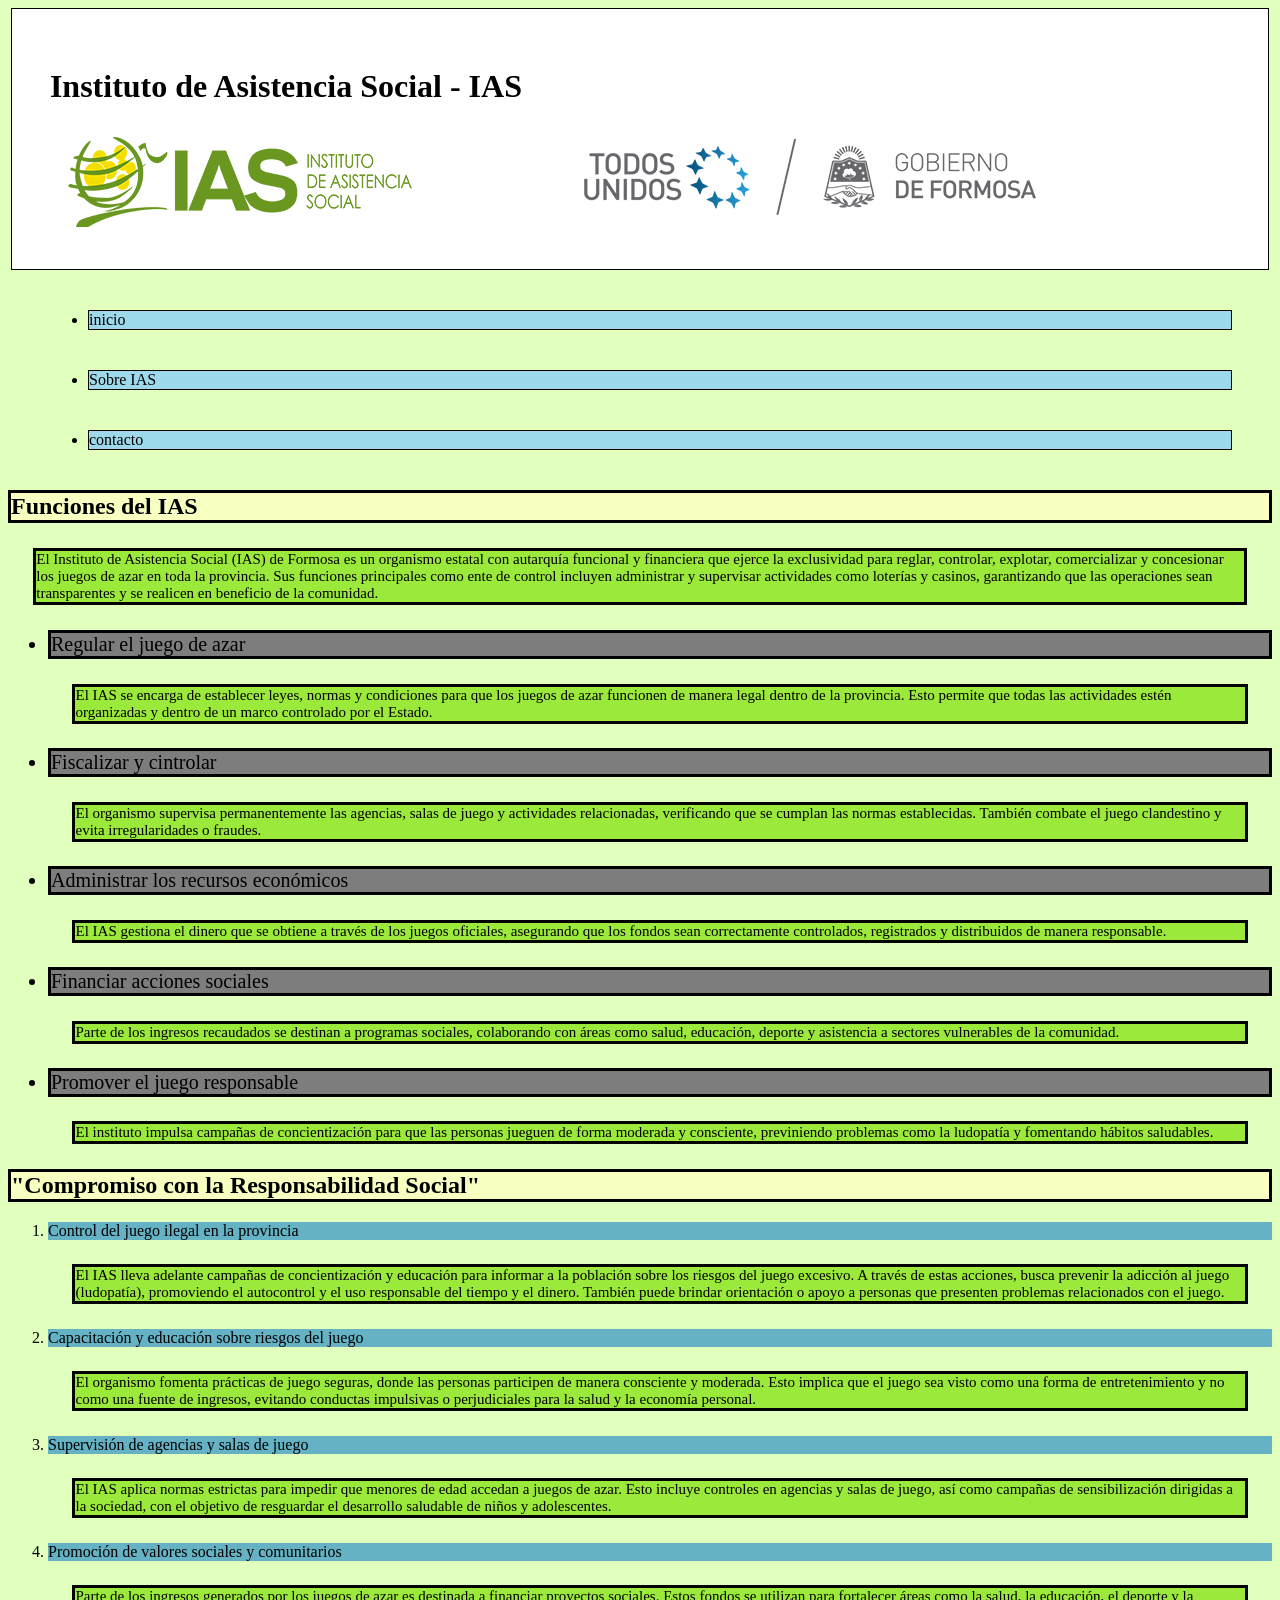
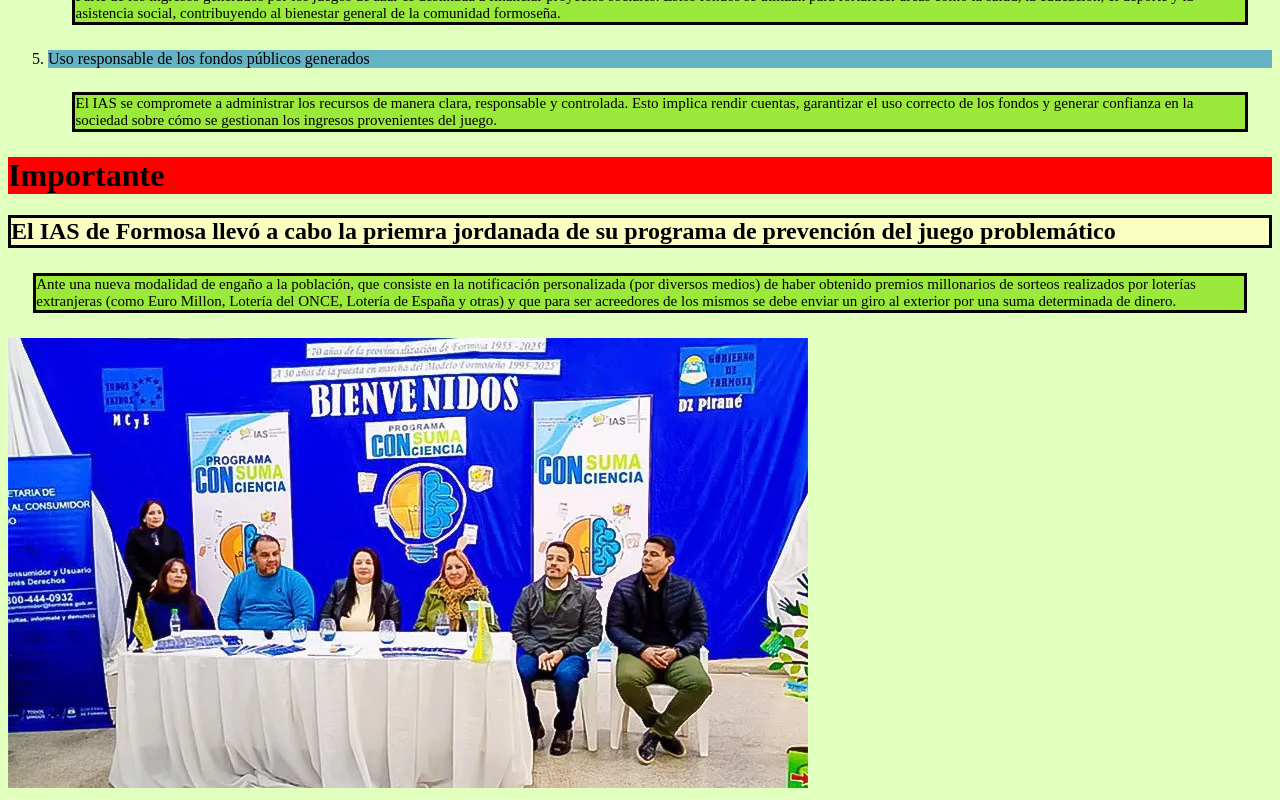
==== proyecto-ias/funciones.html @ 96d4ea1e "segundo commit" ====
<!DOCTYPE html>
<html lang="en">
<head>
    <meta charset="UTF-8">
    <meta name="viewport" content="width=device-width, initial-scale=1.0">
    <title>Document</title>
    <link rel="stylesheet" href="assest/css/style.css">

</head>
<div class="container">
<body>
    <header id="Instituto"><h1>Instituto de Asistencia Social - IAS</h1>
     <img src="assest/img/logo-ias.png" alt="">
    </header>
       <nav>
        <ul>
            <li><a href="index.html">inicio</a></li>
            <li><a href="sobre-ias.html">Sobre IAS</a></li>
            <li><a href="contacto.html">contacto</a></li>
        </ul>
    </nav>
    <main>
        <h2 class="sub-titulos">Funciones del IAS</h2>
        <p class="parrafo">El Instituto de Asistencia Social (IAS) de Formosa es un organismo estatal con autarquía funcional y financiera que ejerce la exclusividad para reglar, controlar, explotar, comercializar y concesionar los juegos de azar en toda la provincia.  Sus funciones principales como ente de control incluyen administrar y supervisar actividades como loterías y casinos, garantizando que las operaciones sean transparentes y se realicen en beneficio de la comunidad. </p>
        <section>
            <ul>
                <li class="titulos">Regular el juego de azar </li>
                <p class="parrafo">El IAS se encarga de establecer leyes, normas y condiciones para que los juegos de azar funcionen de manera legal dentro de la provincia. Esto permite que todas las actividades estén organizadas y dentro de un marco controlado por el Estado.</p>
               
                <li class="titulos">Fiscalizar y cintrolar</li>
                <p class="parrafo">El organismo supervisa permanentemente las agencias, salas de juego y actividades relacionadas, verificando que se cumplan las normas establecidas. También combate el juego clandestino y evita irregularidades o fraudes.</p>
                
                <li class="titulos">Administrar los recursos económicos</li>
                <p class="parrafo">El IAS gestiona el dinero que se obtiene a través de los juegos oficiales, asegurando que los fondos sean correctamente controlados, registrados y distribuidos de manera responsable.</p>
               
                <li class="titulos">Financiar acciones sociales</li>
                <p class="parrafo">Parte de los ingresos recaudados se destinan a programas sociales, colaborando con áreas como salud, educación, deporte y asistencia a sectores vulnerables de la comunidad.</p>
                
                <li class="titulos">Promover el juego responsable</li>
                <p class="parrafo">El instituto impulsa campañas de concientización para que las personas jueguen de forma moderada y consciente, previniendo problemas como la ludopatía y fomentando hábitos saludables.</p>
            </ul>
            <h2 class="sub-titulos"> "Compromiso con la Responsabilidad Social"</h2>
            <ol>
                <li>Control del juego ilegal en la provincia</li>
                <p class="parrafo">El IAS lleva adelante campañas de concientización y educación para informar a la población sobre los riesgos del juego excesivo. A través de estas acciones, busca prevenir la adicción al juego (ludopatía), promoviendo el autocontrol y el uso responsable del tiempo y el dinero. También puede brindar orientación o apoyo a personas que presenten problemas relacionados con el juego.</p>
                <li >Capacitación y educación sobre riesgos del juego</li>
                <p class="parrafo" >El organismo fomenta prácticas de juego seguras, donde las personas participen de manera consciente y moderada. Esto implica que el juego sea visto como una forma de entretenimiento y no como una fuente de ingresos, evitando conductas impulsivas o perjudiciales para la salud y la economía personal.</p>
                <li >Supervisión de agencias y salas de juego</li>
                <p class="parrafo">El IAS aplica normas estrictas para impedir que menores de edad accedan a juegos de azar. Esto incluye controles en agencias y salas de juego, así como campañas de sensibilización dirigidas a la sociedad, con el objetivo de resguardar el desarrollo saludable de niños y adolescentes.</p>
                <li >Promoción de valores sociales y comunitarios</li>
                <p class="parrafo">Parte de los ingresos generados por los juegos de azar es destinada a financiar proyectos sociales. Estos fondos se utilizan para fortalecer áreas como la salud, la educación, el deporte y la asistencia social, contribuyendo al bienestar general de la comunidad formoseña.</p>
                <li>Uso responsable de los fondos públicos generados</li>
                <p class="parrafo">El IAS se compromete a administrar los recursos de manera clara, responsable y controlada. Esto implica rendir cuentas, garantizar el uso correcto de los fondos y generar confianza en la sociedad sobre cómo se gestionan los ingresos provenientes del juego.</p>
            </ol>
        </section>
        <h1 class="Importante">Importante</h1>
        <h2 class="sub-titulos">El IAS de Formosa llevó a cabo la priemra jordanada de su programa de prevención del juego problemático</h2>
</body>
        <aside>
            <p class="parrafo">Ante una nueva modalidad de engaño a la población, que consiste en la notificación personalizada (por diversos medios) de haber obtenido premios millonarios de sorteos realizados por loterías extranjeras (como Euro Millon, Lotería del ONCE, Lotería de España y otras) y que para ser acreedores de los mismos se debe enviar un giro al exterior por una suma determinada de dinero.</p>
        </aside>
    </main>
    <img src="assest/img/juego-responzable.jpg" alt="">
</div>
</html>
---- proyecto-ias/assest/css/style.css ----
.organismo{
    background-color: rgb(54, 238, 21);
    text-align: center;
    margin: 10px;
    padding: 2%;
}
body{
    background-color: rgb(225, 255, 189);

}
nav ul li{

     margin: 40px;
     background-color: rgb(158, 217, 235);
     border: 1px solid black;


    
    }  
   a {
    text-decoration: solid;
    color: black;

    
   }
#Instituto{
    background-color: rgb(255, 255, 255);
    border-radius: 0%;
    
    background-repeat: no-repeat ;
    background-position:right;
    background-size: 50%;
     text-align: left;
     padding: 3%;
     margin: 3px;
     border: 1px solid black;
 }
.Poroto{
    background-color: rgb(97, 255, 155); 
 
    border: 3px  rgb(0, 0, 0);
   
    
    text-align: center;
    font-size: 20px;
    margin: 2%
}
.sandia{
    background-color: rgb(238, 192, 253);
    padding:0%;
    margin: 0%;
    text-align: left;
   
}
.Ñame{
    background-color: rgb(192, 255, 183);
    
    

}
.mandioca{
    background-color: rgb(141, 194, 254);
    

}
.calabaza{
    background-color: rgb(196, 255, 194);
    
}
th, td {
    border: 1px solid black;
    }

.arbeja{
    background-color: rgb(187, 255, 166);
    }
    
    .titulos{
        background-color: rgb(125, 125, 125);
    border: 3px solid black;
  
    text-align: left;
    font-size: 20px;
    margin: 0%;
  
  


}  
  
.parrafo{
    background-color: rgb(155, 233, 59);
    border: 3px solid black;
    text-align: left;
    font-size: 15px;
    margin: 2%;
    
}
     li{
        background-color: rgb(100, 178, 195);
        
      
    
} 

     .sub-titulos{
        background-color: rgb(248, 255, 192);
         border: 3px solid black;
        
 }
.Importante{
    background-color: red;
  
    
}
label{
    background-color: aqua;
    
   

}
.dirreción{
    background-color: white;
    
    

}
.torta{
    background-color: white;
    
    

}
.xd{
    background-color: white;
     border: 1px solid black;
    


}
.cap {
    background-color: white;
    
    
    
}
.vaca{
     
    margin: auto;
}
.Pelosombra{
    background-color: rgb(18, 195, 53);
}
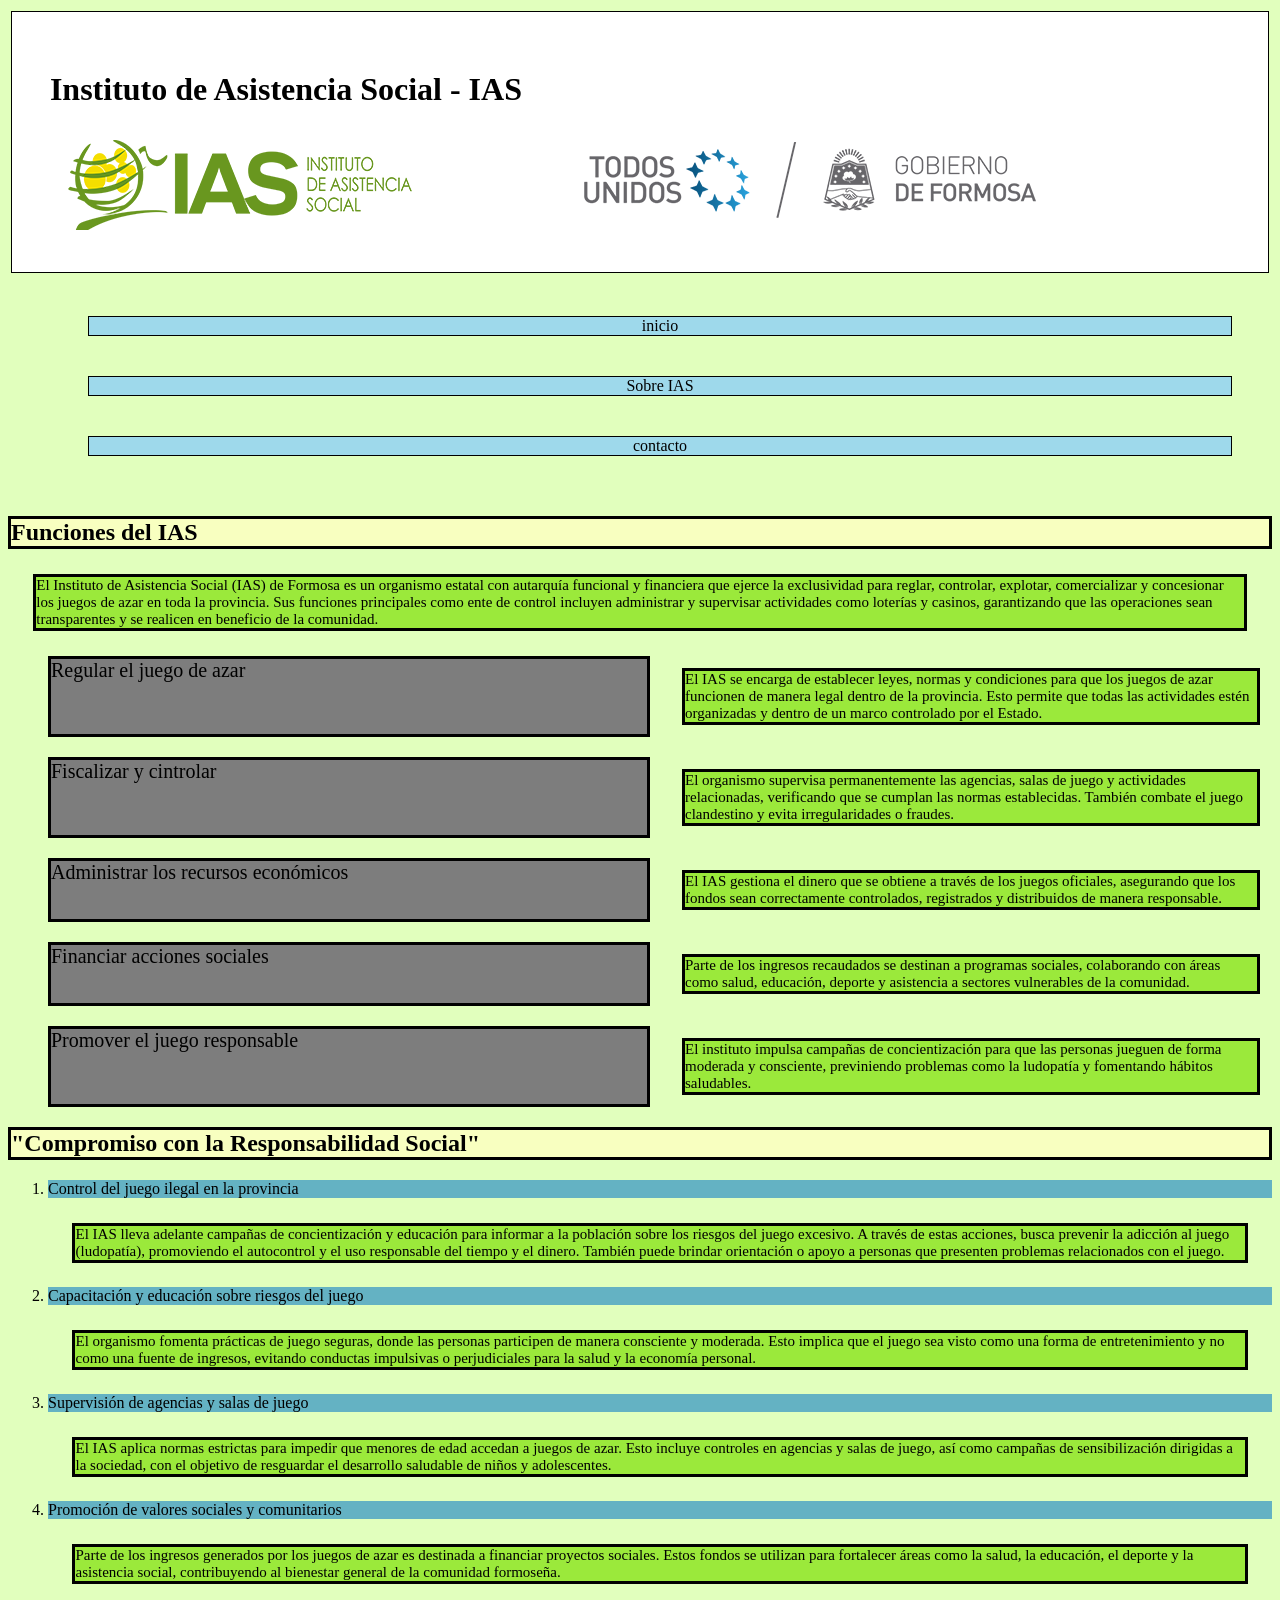
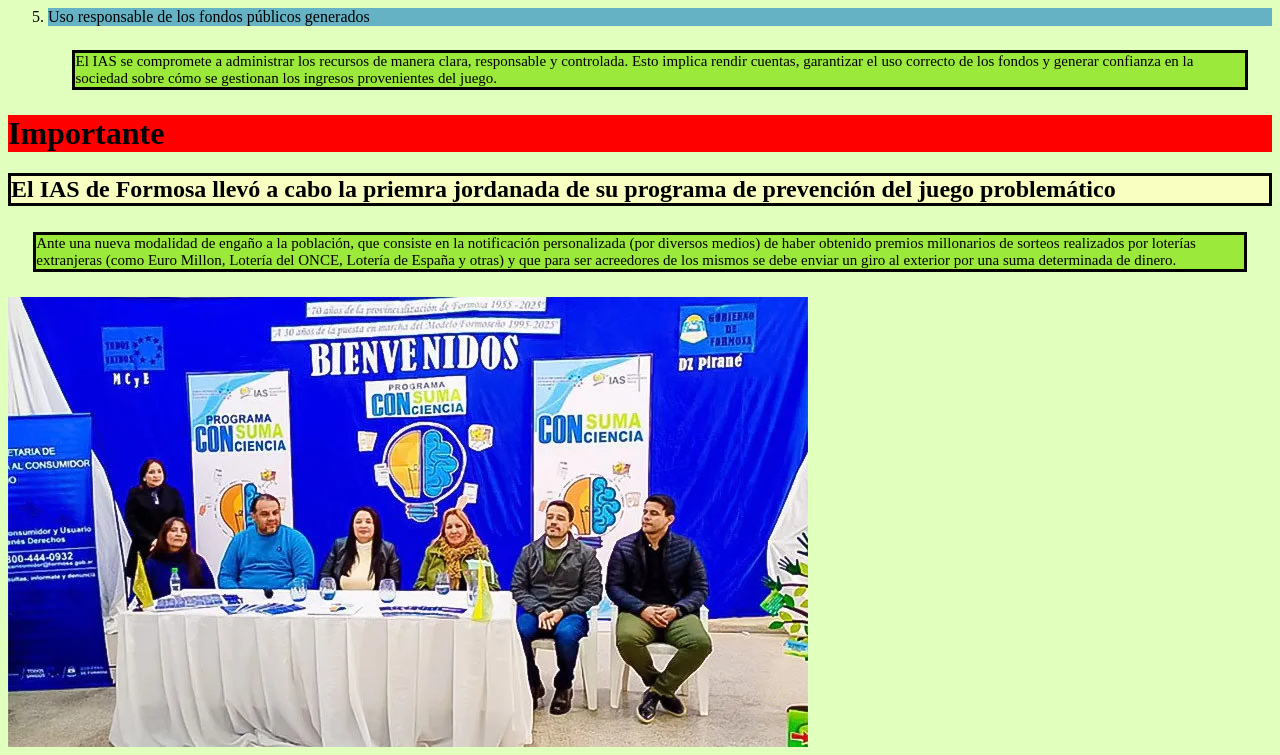
==== commit 6634c398: "quinto commit" ====
--- a/proyecto-ias/funciones.html
+++ b/proyecto-ias/funciones.html
@@ -23,7 +23,7 @@
         <h2 class="sub-titulos">Funciones del IAS</h2>
         <p class="parrafo">El Instituto de Asistencia Social (IAS) de Formosa es un organismo estatal con autarquía funcional y financiera que ejerce la exclusividad para reglar, controlar, explotar, comercializar y concesionar los juegos de azar en toda la provincia.  Sus funciones principales como ente de control incluyen administrar y supervisar actividades como loterías y casinos, garantizando que las operaciones sean transparentes y se realicen en beneficio de la comunidad. </p>
         <section>
-            <ul>
+            <ul class="lista">
                 <li class="titulos">Regular el juego de azar </li>
                 <p class="parrafo">El IAS se encarga de establecer leyes, normas y condiciones para que los juegos de azar funcionen de manera legal dentro de la provincia. Esto permite que todas las actividades estén organizadas y dentro de un marco controlado por el Estado.</p>
                
--- a/proyecto-ias/assest/css/style.css
+++ b/proyecto-ias/assest/css/style.css
@@ -9,7 +9,8 @@
 
 }
 nav ul li{
-
+    display: flex;
+    justify-content: space-around;
      margin: 40px;
      background-color: rgb(158, 217, 235);
      border: 1px solid black;
@@ -151,4 +152,18 @@
 .Pelosombra{
     background-color: rgb(18, 195, 53);
 }
+
+.container{
+    display: grid;
+    grid-template-rows: auto, auto 1fr auto;
+    min-height:100vh;
+}
+.lista{
+    display: grid;
+  grid-template-columns: 1fr 1fr;
+  gap: 20px;
+  list-style: none; 
+  
+}
+
  
